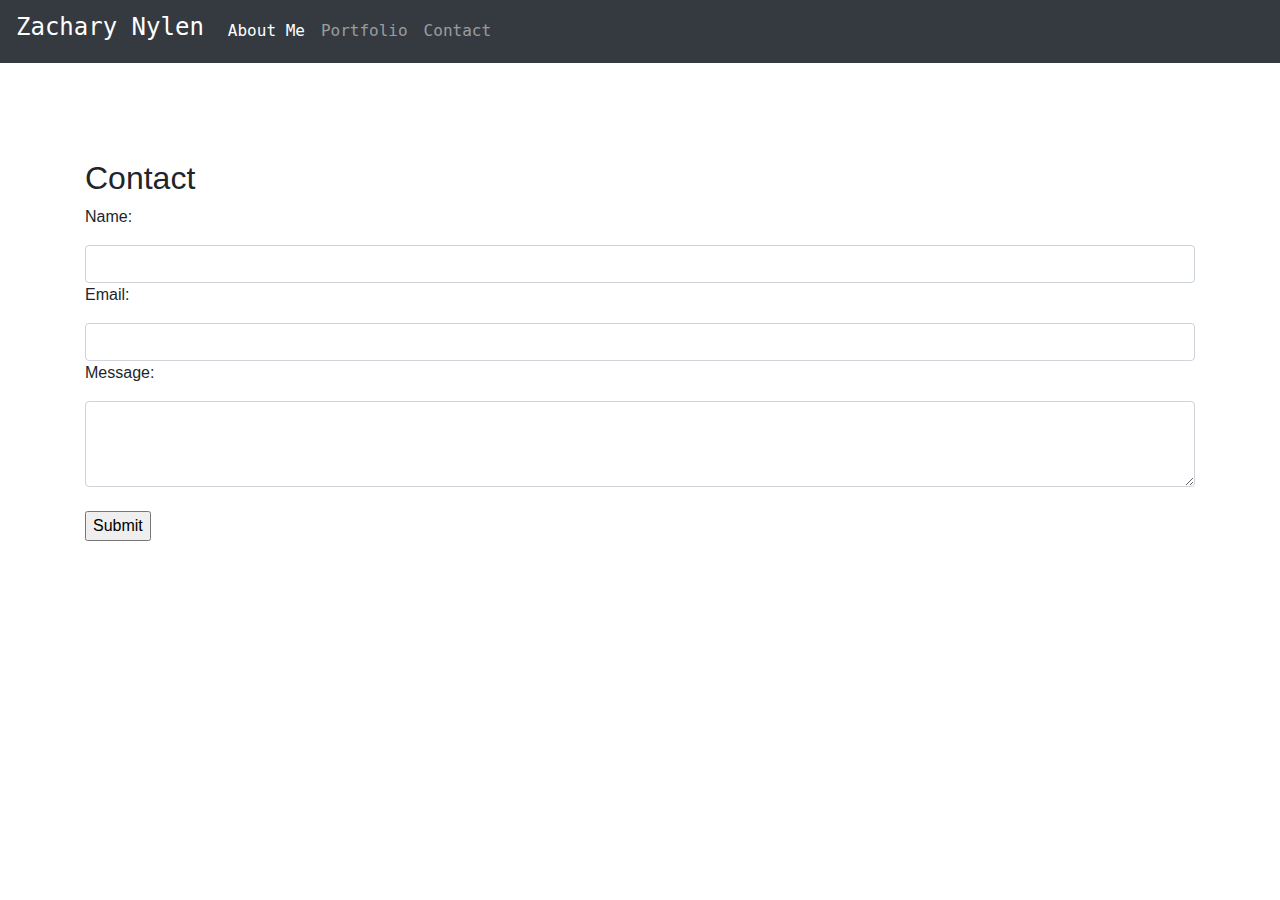
==== contact-2.html @ fb49378f "testing" ====
<!doctype html>
<html lang="en">

<head>
    <!-- Required meta tags -->
    <meta charset="utf-8">
    <meta name="viewport" content="width=device-width, initial-scale=1, shrink-to-fit=no">

    <!-- Bootstrap CSS and link to Style Sheet -->
    <link rel="stylesheet" type="text/css" href="assets/css/style-HW-2.css">
    <link rel="stylesheet" href="https://stackpath.bootstrapcdn.com/bootstrap/4.3.1/css/bootstrap.min.css"
        integrity="sha384-ggOyR0iXCbMQv3Xipma34MD+dH/1fQ784/j6cY/iJTQUOhcWr7x9JvoRxT2MZw1T" crossorigin="anonymous">
    <!--Webpage Title-->
    <title>Contact</title>
</head>

<body class="body">
    <header>
        <!--Responsive Navbar from Bootstrap-->
        <nav class="navbar navbar-expand-lg navbar navbar-dark bg-dark" style="font-family: monospace;">
            <a class="navbar-brand" href="#">
                <h4>Zachary Nylen</h4>
            </a>
            <button class="navbar-toggler" type="button" data-toggle="collapse" data-target="#navbarNav"
                aria-controls="navbarNav" aria-expanded="false" aria-label="Toggle navigation">
                <span class="navbar-toggler-icon"></span>
            </button>
            <div class="collapse navbar-collapse" id="navbarNav">
                <ul class="navbar-nav">
                    <li class="nav-item active">
                        <!--Links to other pages within my website-->
                        <a class="nav-link" href="index-2.html">About Me<span class="sr-only">(current)</span></a>
                    </li>
                    <li class="nav-item">
                        <a class="nav-link" href="portfolio-2.html">Portfolio</a>
                    </li>
                    <li class="nav-item">
                        <a class="nav-link" href="contact-2.html">Contact</a>
                    </li>

                </ul>
            </div>
        </nav>

    </header>
    <br>
    <br>
    <br>
    <br>
    <!--Container for my content-->
    <div class="container">
        <div class="row">
            <!--Defining Rows and Columns using Grid-->
            <div id="Box1" class="col-xs-12 col-sm-12 col-md-12 col-lg-12">
                <h2>Contact</h2>
            </div>
            <div id="division" class="col-xs-12 col-sm-12 col-md-12 col-lg-12"></div>
            <div id="contact-form" class="col-xs-12 col-sm-12 col-md-12 col-lg-12"></div>
            <form id="contact-info" method="POST" action></form>
        </div>
        <div class="form-styles">
            <p>Name:</p>
            <input name="name" class="form-control" type="text">
            <p>Email:</p>
            <input name="email" class="form-control" type="email">
            <p>Message:<p>
                    <textarea name="message" class="form-control" rows="3"></textarea>
                    <br>
                    <input type="submit" class="submit" value="Submit">
                    </main>
        </div>
    </div>

</body>
<!--Footer Section-->
<div class="footer" class="col-xs-12 col-sm-12 col-md-12 col-lg-12"></div>

</html>
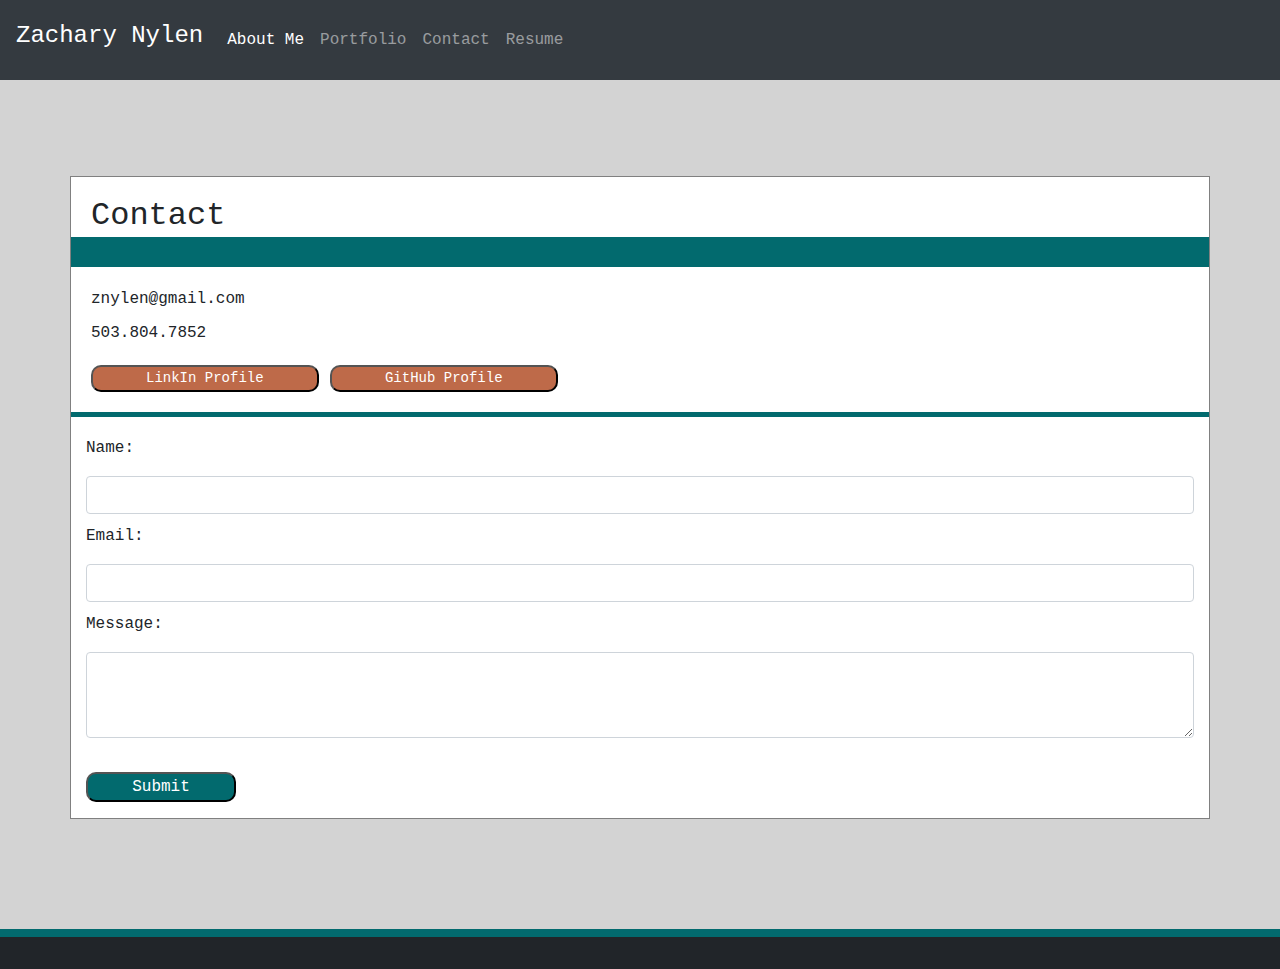
==== commit 60bf3eef: "update" ====
--- a/contact-2.html
+++ b/contact-2.html
@@ -7,7 +7,7 @@
     <meta name="viewport" content="width=device-width, initial-scale=1, shrink-to-fit=no">
 
     <!-- Bootstrap CSS and link to Style Sheet -->
-    <link rel="stylesheet" type="text/css" href="assets/css/style-HW-2.css">
+    <link rel="stylesheet" type="text/css" href="Assets/css/style.css">
     <link rel="stylesheet" href="https://stackpath.bootstrapcdn.com/bootstrap/4.3.1/css/bootstrap.min.css"
         integrity="sha384-ggOyR0iXCbMQv3Xipma34MD+dH/1fQ784/j6cY/iJTQUOhcWr7x9JvoRxT2MZw1T" crossorigin="anonymous">
     <!--Webpage Title-->
@@ -17,19 +17,15 @@
 <body class="body">
     <header>
         <!--Responsive Navbar from Bootstrap-->
-        <nav class="navbar navbar-expand-lg navbar navbar-dark bg-dark" style="font-family: monospace;">
+        <nav class="navbar navbar-expand-sm navbar navbar-dark bg-dark" style="font-family: monospace;">
             <a class="navbar-brand" href="#">
                 <h4>Zachary Nylen</h4>
             </a>
-            <button class="navbar-toggler" type="button" data-toggle="collapse" data-target="#navbarNav"
-                aria-controls="navbarNav" aria-expanded="false" aria-label="Toggle navigation">
-                <span class="navbar-toggler-icon"></span>
-            </button>
             <div class="collapse navbar-collapse" id="navbarNav">
                 <ul class="navbar-nav">
                     <li class="nav-item active">
                         <!--Links to other pages within my website-->
-                        <a class="nav-link" href="index-2.html">About Me<span class="sr-only">(current)</span></a>
+                        <a class="nav-link" href="index.html">About Me<span class="sr-only">(current)</span></a>
                     </li>
                     <li class="nav-item">
                         <a class="nav-link" href="portfolio-2.html">Portfolio</a>
@@ -37,7 +33,9 @@
                     <li class="nav-item">
                         <a class="nav-link" href="contact-2.html">Contact</a>
                     </li>
-
+                    <li class="nav-item">
+                        <a class="nav-link" href='Assets/resume/Resume.pdf'>Resume</a>
+                    </li>
                 </ul>
             </div>
         </nav>
@@ -48,28 +46,37 @@
     <br>
     <br>
     <!--Container for my content-->
-    <div class="container">
-        <div class="row">
+    <div class="container" id="contactform" style="border: 1.25px solid gray;">
+        <div class="row" style="background-color: white;">
             <!--Defining Rows and Columns using Grid-->
             <div id="Box1" class="col-xs-12 col-sm-12 col-md-12 col-lg-12">
                 <h2>Contact</h2>
             </div>
             <div id="division" class="col-xs-12 col-sm-12 col-md-12 col-lg-12"></div>
-            <div id="contact-form" class="col-xs-12 col-sm-12 col-md-12 col-lg-12"></div>
-            <form id="contact-info" method="POST" action></form>
-        </div>
-        <div class="form-styles">
-            <p>Name:</p>
-            <input name="name" class="form-control" type="text">
-            <p>Email:</p>
-            <input name="email" class="form-control" type="email">
-            <p>Message:<p>
-                    <textarea name="message" class="form-control" rows="3"></textarea>
-                    <br>
-                    <input type="submit" class="submit" value="Submit">
-                    </main>
+            <div style="width: 100%; margin: 20px; margin-bottom: -10px; font-size: 16px;">znylen@gmail.com</div>
+            <div style="width: 100%; margin: 20px; font-size: 16px;">503.804.7852</div>
+            <button onclick="location.href='https://www.linkedin.com/in/zachary-nylen-52265b192/'"
+                style="width: 20%; margin-bottom: 20px; margin-left: 20px; font-size: 14px; color: white; font-weight: lighter; border-radius: 10px; background-color: rgb(190, 106, 73);">LinkIn
+                Profile</button>
+            <div style="width: 1%"></div>
+            <button onclick="location.href='https://github.com/znylen88'"
+                style="width: 20%; font-weight: lighter; margin-bottom: 20px; font-size: 14px; border-radius: 10px; background-color: rgb(190, 106, 73); color: white;">GitHub
+                Profile</button>
+            <div id="division2" class="col-xs-12 col-sm-12 col-md-12 col-lg-12"></div>
+            <br>
+            <form id="contact-info" class="col-xs-12 col-sm-12 col-md-12 col-lg-12">
+                <p>Name:</p>
+                <input name="name" class="form-control" type="text">
+                <p>Email:</p>
+                <input name="email" class="form-control" type="email"></input>
+                <p>Message:<p>
+                        <textarea name="message" class="form-control" rows="3"></textarea>
+                        <br>
+                        <input type="submit" class="submit" value="Submit">
+            </form>
         </div>
     </div>
+
 
 </body>
 <!--Footer Section-->
--- a/Assets/css/style.css
+++ b/Assets/css/style.css
@@ -0,0 +1,85 @@
+.navbar {
+    height: 80px;
+}
+#Box1 {
+    height: 60px;
+    background-color: white;
+    padding: 20px;
+    font-family: 'Courier New', Courier, monospace;
+}
+
+#Box2 {
+    height: auto;
+    background-color: white;
+    font-size: 14px;
+    font-family: monospace;
+    line-height: 1.5;
+    text-align: left;
+    padding-top: 20px;
+}
+
+#container {
+    width: auto;
+    border: 1.25px solid gray;
+    overflow: auto;
+    background-color: white;
+}
+
+#division {
+    height: 3px;
+    padding: 15px;
+    margin-bottom: 0px;
+    background: hsl(182, 96%, 22%);
+}
+
+#division2 {
+    height: 5px;
+    margin-bottom: 0px;
+    background: hsl(182, 96%, 22%);
+}
+
+.footer {
+    background-color: #212529;
+    border-top: solid hsl(182, 96%, 22%) 8px;
+    height: 40px;
+    padding-bottom: 10px;
+    display: grid;
+    position: absolute;
+    left: 0px;
+    bottom: 0px;
+    width: 100%;  
+}
+
+.body {
+    background-color: lightgray;
+    margin: 0 0 150px;
+}
+
+.form-control {
+    margin-bottom: 10px;
+    margin-top: 10px;
+}
+
+.submit {
+    background:  hsl(182, 96%, 22%);
+    width: 150px;
+    border-radius: 10px;
+    color: white;
+    height: px;
+}
+
+html {
+    position: relative;
+    min-height: 100%;
+}
+
+#contactform {
+    font-family: monospace;;
+}
+
+
+
+
+
+
+
